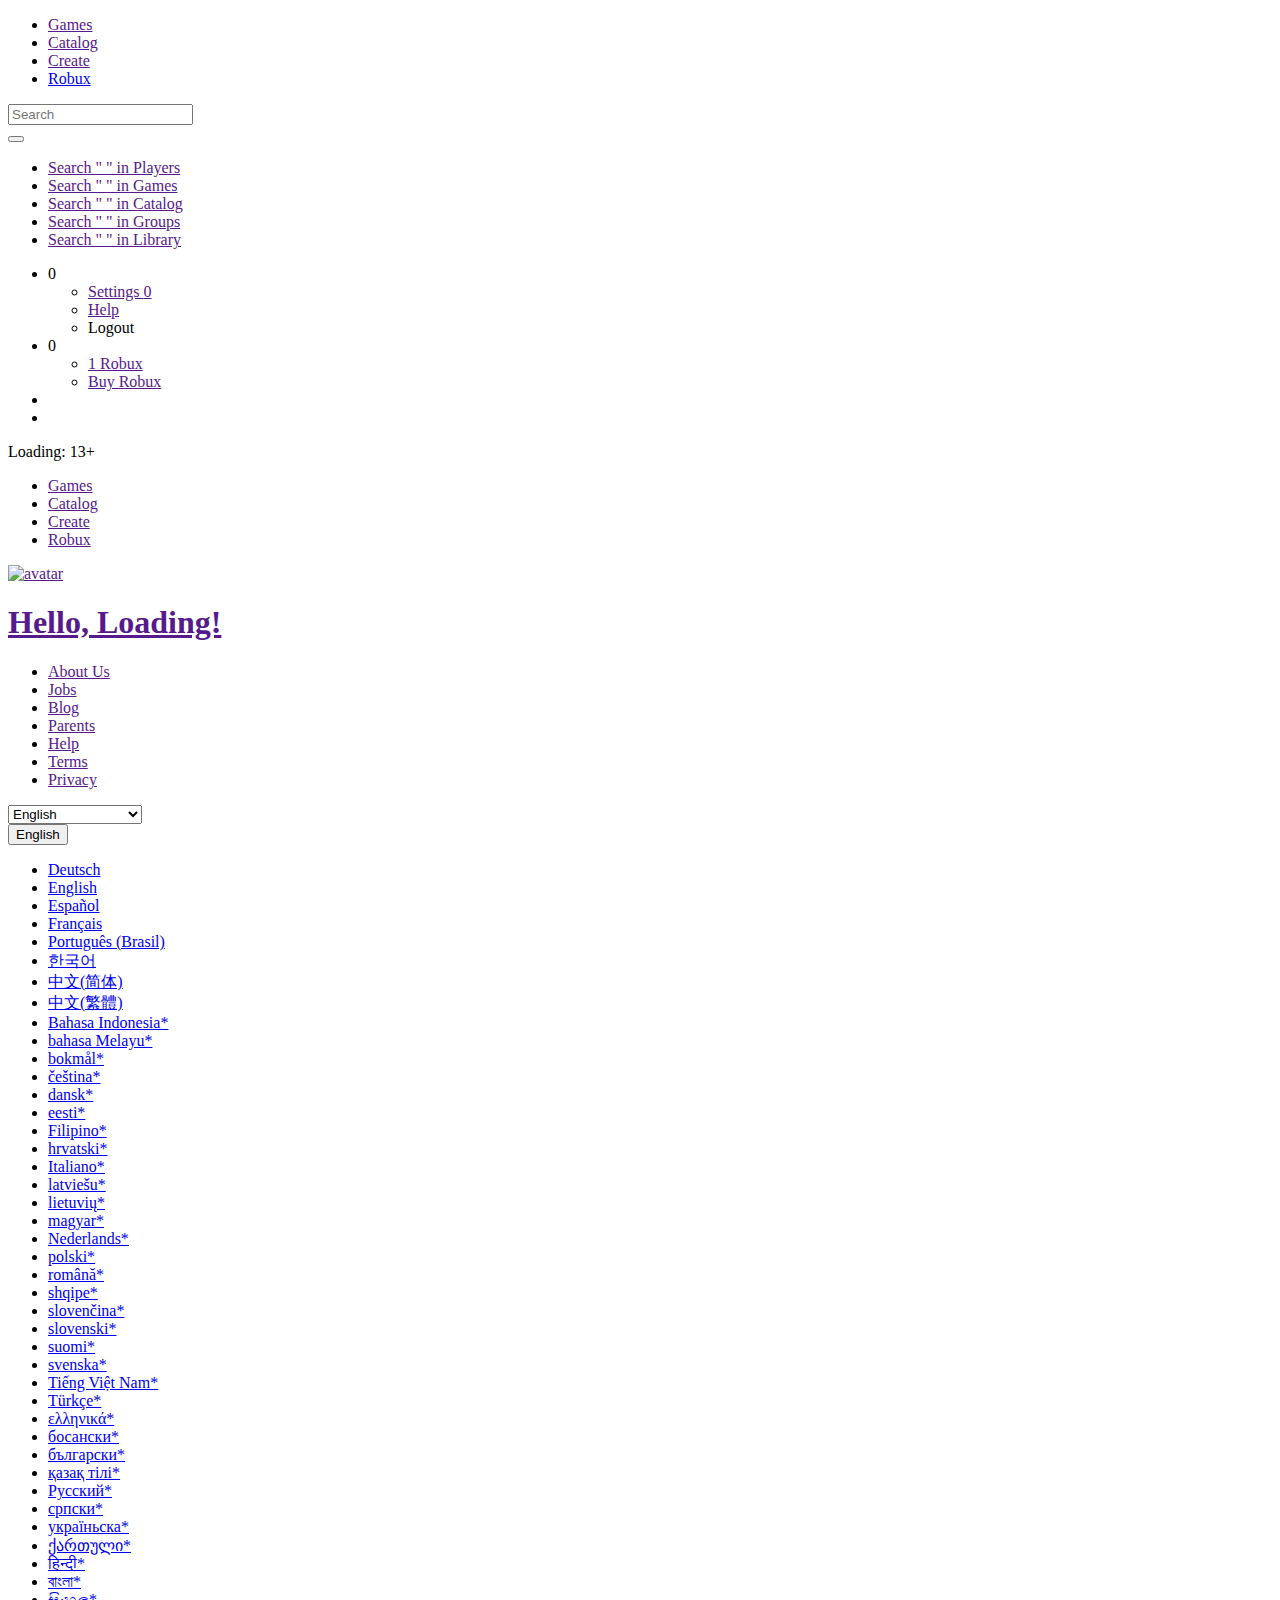
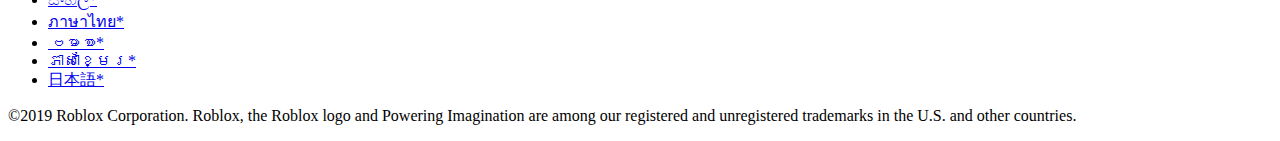
==== logged-in.html @ f9bdecb2 "Add files via upload" ====
<!DOCTYPE html>
<html>
  <head data-machine-id="WEB1970">
    <script src="scripts/account.js"></script>
    <style type="text/css">
      [uib-tooltip-popup].tooltip.top-left > .tooltip-arrow,[uib-tooltip-popup].tooltip.top-right > .tooltip-arrow,[uib-tooltip-popup].tooltip.bottom-left > .tooltip-arrow,[uib-tooltip-popup].tooltip.bottom-right > .tooltip-arrow,[uib-tooltip-popup].tooltip.left-top > .tooltip-arrow,[uib-tooltip-popup].tooltip.left-bottom > .tooltip-arrow,[uib-tooltip-popup].tooltip.right-top > .tooltip-arrow,[uib-tooltip-popup].tooltip.right-bottom > .tooltip-arrow,[uib-tooltip-html-popup].tooltip.top-left > .tooltip-arrow,[uib-tooltip-html-popup].tooltip.top-right > .tooltip-arrow,[uib-tooltip-html-popup].tooltip.bottom-left > .tooltip-arrow,[uib-tooltip-html-popup].tooltip.bottom-right > .tooltip-arrow,[uib-tooltip-html-popup].tooltip.left-top > .tooltip-arrow,[uib-tooltip-html-popup].tooltip.left-bottom > .tooltip-arrow,[uib-tooltip-html-popup].tooltip.right-top > .tooltip-arrow,[uib-tooltip-html-popup].tooltip.right-bottom > .tooltip-arrow,[uib-tooltip-template-popup].tooltip.top-left > .tooltip-arrow,[uib-tooltip-template-popup].tooltip.top-right > .tooltip-arrow,[uib-tooltip-template-popup].tooltip.bottom-left > .tooltip-arrow,[uib-tooltip-template-popup].tooltip.bottom-right > .tooltip-arrow,[uib-tooltip-template-popup].tooltip.left-top > .tooltip-arrow,[uib-tooltip-template-popup].tooltip.left-bottom > .tooltip-arrow,[uib-tooltip-template-popup].tooltip.right-top > .tooltip-arrow,[uib-tooltip-template-popup].tooltip.right-bottom > .tooltip-arrow,[uib-popover-popup].popover.top-left > .arrow,[uib-popover-popup].popover.top-right > .arrow,[uib-popover-popup].popover.bottom-left > .arrow,[uib-popover-popup].popover.bottom-right > .arrow,[uib-popover-popup].popover.left-top > .arrow,[uib-popover-popup].popover.left-bottom > .arrow,[uib-popover-popup].popover.right-top > .arrow,[uib-popover-popup].popover.right-bottom > .arrow,[uib-popover-html-popup].popover.top-left > .arrow,[uib-popover-html-popup].popover.top-right > .arrow,[uib-popover-html-popup].popover.bottom-left > .arrow,[uib-popover-html-popup].popover.bottom-right > .arrow,[uib-popover-html-popup].popover.left-top > .arrow,[uib-popover-html-popup].popover.left-bottom > .arrow,[uib-popover-html-popup].popover.right-top > .arrow,[uib-popover-html-popup].popover.right-bottom > .arrow,[uib-popover-template-popup].popover.top-left > .arrow,[uib-popover-template-popup].popover.top-right > .arrow,[uib-popover-template-popup].popover.bottom-left > .arrow,[uib-popover-template-popup].popover.bottom-right > .arrow,[uib-popover-template-popup].popover.left-top > .arrow,[uib-popover-template-popup].popover.left-bottom > .arrow,[uib-popover-template-popup].popover.right-top > .arrow,[uib-popover-template-popup].popover.right-bottom > .arrow{
        top:auto;bottom:auto;left:auto;right:auto;margin:0;
      }
      [uib-popover-popup].popover,[uib-popover-html-popup].popover,[uib-popover-template-popup].popover{
        display:block !important;
      }
    </style>
    <style type="text/css">
      .uib-position-measure{
        display:block !important;
        visibility:hidden !important;
        position:absolute !important;
        top:-9999px !important;
        left:-9999px !important;
      }
      .uib-position-scrollbar-measure{
        position:absolute !important;
        top:-9999px !important;
        width:50px !important;
        height:50px !important;
        overflow:scroll !important;
      }
      .uib-position-body-scrollbar-measure{
        overflow:scroll !important;
      }
    </style>
    <style type="text/css">
      .ng-animate.item:not(.left):not(.right){
        -webkit-transition:0s ease-in-out left;
        transition:0s ease-in-out left;
      }
    </style>
    <style type="text/css">
      @charset "UTF-8";
      [ng\:cloak],[ng-cloak],[data-ng-cloak],[x-ng-cloak],.ng-cloak,.x-ng-cloak,.ng-hide:not(.ng-hide-animate){
        display:none !important;
      }
      ng\:form{
        display:block;
      }
      .ng-animate-shim{
        visibility:hidden;
      }
      .ng-anchor{
        position:absolute;
      }
    </style>
    <style type="text/css">
      [uib-tooltip-popup].tooltip.top-left > .tooltip-arrow,[uib-tooltip-popup].tooltip.top-right > .tooltip-arrow,[uib-tooltip-popup].tooltip.bottom-left > .tooltip-arrow,[uib-tooltip-popup].tooltip.bottom-right > .tooltip-arrow,[uib-tooltip-popup].tooltip.left-top > .tooltip-arrow,[uib-tooltip-popup].tooltip.left-bottom > .tooltip-arrow,[uib-tooltip-popup].tooltip.right-top > .tooltip-arrow,[uib-tooltip-popup].tooltip.right-bottom > .tooltip-arrow,[uib-tooltip-html-popup].tooltip.top-left > .tooltip-arrow,[uib-tooltip-html-popup].tooltip.top-right > .tooltip-arrow,[uib-tooltip-html-popup].tooltip.bottom-left > .tooltip-arrow,[uib-tooltip-html-popup].tooltip.bottom-right > .tooltip-arrow,[uib-tooltip-html-popup].tooltip.left-top > .tooltip-arrow,[uib-tooltip-html-popup].tooltip.left-bottom > .tooltip-arrow,[uib-tooltip-html-popup].tooltip.right-top > .tooltip-arrow,[uib-tooltip-html-popup].tooltip.right-bottom > .tooltip-arrow,[uib-tooltip-template-popup].tooltip.top-left > .tooltip-arrow,[uib-tooltip-template-popup].tooltip.top-right > .tooltip-arrow,[uib-tooltip-template-popup].tooltip.bottom-left > .tooltip-arrow,[uib-tooltip-template-popup].tooltip.bottom-right > .tooltip-arrow,[uib-tooltip-template-popup].tooltip.left-top > .tooltip-arrow,[uib-tooltip-template-popup].tooltip.left-bottom > .tooltip-arrow,[uib-tooltip-template-popup].tooltip.right-top > .tooltip-arrow,[uib-tooltip-template-popup].tooltip.right-bottom > .tooltip-arrow,[uib-popover-popup].popover.top-left > .arrow,[uib-popover-popup].popover.top-right > .arrow,[uib-popover-popup].popover.bottom-left > .arrow,[uib-popover-popup].popover.bottom-right > .arrow,[uib-popover-popup].popover.left-top > .arrow,[uib-popover-popup].popover.left-bottom > .arrow,[uib-popover-popup].popover.right-top > .arrow,[uib-popover-popup].popover.right-bottom > .arrow,[uib-popover-html-popup].popover.top-left > .arrow,[uib-popover-html-popup].popover.top-right > .arrow,[uib-popover-html-popup].popover.bottom-left > .arrow,[uib-popover-html-popup].popover.bottom-right > .arrow,[uib-popover-html-popup].popover.left-top > .arrow,[uib-popover-html-popup].popover.left-bottom > .arrow,[uib-popover-html-popup].popover.right-top > .arrow,[uib-popover-html-popup].popover.right-bottom > .arrow,[uib-popover-template-popup].popover.top-left > .arrow,[uib-popover-template-popup].popover.top-right > .arrow,[uib-popover-template-popup].popover.bottom-left > .arrow,[uib-popover-template-popup].popover.bottom-right > .arrow,[uib-popover-template-popup].popover.left-top > .arrow,[uib-popover-template-popup].popover.left-bottom > .arrow,[uib-popover-template-popup].popover.right-top > .arrow,[uib-popover-template-popup].popover.right-bottom > .arrow{
        top:auto;
        bottom:auto;
        left:auto;
        right:auto;
        margin:0;
      }
      [uib-popover-popup].popover,[uib-popover-html-popup].popover,[uib-popover-template-popup].popover{
        display:block !important;
      }
    </style>
    <style type="text/css">
      .uib-position-measure{
        display:block !important;
        visibility:hidden !important;
        position:absolute !important;
        top:-9999px !important;
        left:-9999px !important;
      }
      .uib-position-scrollbar-measure{
        position:absolute !important;
        top:-9999px !important;
        width:50px !important;
        height:50px !important;
        overflow:scroll !important;
      }
      .uib-position-body-scrollbar-measure{
        overflow:scroll !important;
      }
    </style>
    <style type="text/css">
      .ng-animate.item:not(.left):not(.right){
        -webkit-transition:0s ease-in-out left;
        transition:0s ease-in-out left;
      }
    </style>
    <style type="text/css">
      @charset "UTF-8";[ng\:cloak],[ng-cloak],[data-ng-cloak],[x-ng-cloak],.ng-cloak,.x-ng-cloak,.ng-hide:not(.ng-hide-animate){
        display:none !important;
      }
      ng\:form{
        display:block;
      }
      .ng-animate-shim{
        visibility:hidden;
      }
      .ng-anchor{
        position:absolute;
      }
    </style>
    <style type="text/css">
      [uib-tooltip-popup].tooltip.top-left > .tooltip-arrow,[uib-tooltip-popup].tooltip.top-right > .tooltip-arrow,[uib-tooltip-popup].tooltip.bottom-left > .tooltip-arrow,[uib-tooltip-popup].tooltip.bottom-right > .tooltip-arrow,[uib-tooltip-popup].tooltip.left-top > .tooltip-arrow,[uib-tooltip-popup].tooltip.left-bottom > .tooltip-arrow,[uib-tooltip-popup].tooltip.right-top > .tooltip-arrow,[uib-tooltip-popup].tooltip.right-bottom > .tooltip-arrow,[uib-tooltip-html-popup].tooltip.top-left > .tooltip-arrow,[uib-tooltip-html-popup].tooltip.top-right > .tooltip-arrow,[uib-tooltip-html-popup].tooltip.bottom-left > .tooltip-arrow,[uib-tooltip-html-popup].tooltip.bottom-right > .tooltip-arrow,[uib-tooltip-html-popup].tooltip.left-top > .tooltip-arrow,[uib-tooltip-html-popup].tooltip.left-bottom > .tooltip-arrow,[uib-tooltip-html-popup].tooltip.right-top > .tooltip-arrow,[uib-tooltip-html-popup].tooltip.right-bottom > .tooltip-arrow,[uib-tooltip-template-popup].tooltip.top-left > .tooltip-arrow,[uib-tooltip-template-popup].tooltip.top-right > .tooltip-arrow,[uib-tooltip-template-popup].tooltip.bottom-left > .tooltip-arrow,[uib-tooltip-template-popup].tooltip.bottom-right > .tooltip-arrow,[uib-tooltip-template-popup].tooltip.left-top > .tooltip-arrow,[uib-tooltip-template-popup].tooltip.left-bottom > .tooltip-arrow,[uib-tooltip-template-popup].tooltip.right-top > .tooltip-arrow,[uib-tooltip-template-popup].tooltip.right-bottom > .tooltip-arrow,[uib-popover-popup].popover.top-left > .arrow,[uib-popover-popup].popover.top-right > .arrow,[uib-popover-popup].popover.bottom-left > .arrow,[uib-popover-popup].popover.bottom-right > .arrow,[uib-popover-popup].popover.left-top > .arrow,[uib-popover-popup].popover.left-bottom > .arrow,[uib-popover-popup].popover.right-top > .arrow,[uib-popover-popup].popover.right-bottom > .arrow,[uib-popover-html-popup].popover.top-left > .arrow,[uib-popover-html-popup].popover.top-right > .arrow,[uib-popover-html-popup].popover.bottom-left > .arrow,[uib-popover-html-popup].popover.bottom-right > .arrow,[uib-popover-html-popup].popover.left-top > .arrow,[uib-popover-html-popup].popover.left-bottom > .arrow,[uib-popover-html-popup].popover.right-top > .arrow,[uib-popover-html-popup].popover.right-bottom > .arrow,[uib-popover-template-popup].popover.top-left > .arrow,[uib-popover-template-popup].popover.top-right > .arrow,[uib-popover-template-popup].popover.bottom-left > .arrow,[uib-popover-template-popup].popover.bottom-right > .arrow,[uib-popover-template-popup].popover.left-top > .arrow,[uib-popover-template-popup].popover.left-bottom > .arrow,[uib-popover-template-popup].popover.right-top > .arrow,[uib-popover-template-popup].popover.right-bottom > .arrow{
        top:auto;
        bottom:auto;
        left:auto;
        right:auto;
        margin:0;
      }
      [uib-popover-popup].popover,[uib-popover-html-popup].popover,[uib-popover-template-popup].popover{
        display:block !important;
      }
    </style>
    <style type="text/css">
      .uib-position-measure{
        display:block !important;
        visibility:hidden !important;
        position:absolute !important;
        top:-9999px !important;
        left:-9999px !important;
      }
      .uib-position-scrollbar-measure{
        position:absolute !important;
        top:-9999px !important;
        width:50px !important;
        height:50px !important;
        overflow:scroll !important;
      }
      .uib-position-body-scrollbar-measure{
        overflow:scroll !important;
      }
    </style>
    <style type="text/css">
      .ng-animate.item:not(.left):not(.right){
        -webkit-transition:0s ease-in-out left;
        transition:0s ease-in-out left;
      }
    </style>
    <style type="text/css">
      @charset "UTF-8";[ng\:cloak],[ng-cloak],[data-ng-cloak],[x-ng-cloak],.ng-cloak,.x-ng-cloak,.ng-hide:not(.ng-hide-animate){
        display:none !important;
      }
      ng\:form{
        display:block;
      }
      .ng-animate-shim{
        visibility:hidden;
      }
      .ng-anchor{
        position:absolute;
      }
    </style>
    <style type="text/css">
      [uib-tooltip-popup].tooltip.top-left > .tooltip-arrow,[uib-tooltip-popup].tooltip.top-right > .tooltip-arrow,[uib-tooltip-popup].tooltip.bottom-left > .tooltip-arrow,[uib-tooltip-popup].tooltip.bottom-right > .tooltip-arrow,[uib-tooltip-popup].tooltip.left-top > .tooltip-arrow,[uib-tooltip-popup].tooltip.left-bottom > .tooltip-arrow,[uib-tooltip-popup].tooltip.right-top > .tooltip-arrow,[uib-tooltip-popup].tooltip.right-bottom > .tooltip-arrow,[uib-tooltip-html-popup].tooltip.top-left > .tooltip-arrow,[uib-tooltip-html-popup].tooltip.top-right > .tooltip-arrow,[uib-tooltip-html-popup].tooltip.bottom-left > .tooltip-arrow,[uib-tooltip-html-popup].tooltip.bottom-right > .tooltip-arrow,[uib-tooltip-html-popup].tooltip.left-top > .tooltip-arrow,[uib-tooltip-html-popup].tooltip.left-bottom > .tooltip-arrow,[uib-tooltip-html-popup].tooltip.right-top > .tooltip-arrow,[uib-tooltip-html-popup].tooltip.right-bottom > .tooltip-arrow,[uib-tooltip-template-popup].tooltip.top-left > .tooltip-arrow,[uib-tooltip-template-popup].tooltip.top-right > .tooltip-arrow,[uib-tooltip-template-popup].tooltip.bottom-left > .tooltip-arrow,[uib-tooltip-template-popup].tooltip.bottom-right > .tooltip-arrow,[uib-tooltip-template-popup].tooltip.left-top > .tooltip-arrow,[uib-tooltip-template-popup].tooltip.left-bottom > .tooltip-arrow,[uib-tooltip-template-popup].tooltip.right-top > .tooltip-arrow,[uib-tooltip-template-popup].tooltip.right-bottom > .tooltip-arrow,[uib-popover-popup].popover.top-left > .arrow,[uib-popover-popup].popover.top-right > .arrow,[uib-popover-popup].popover.bottom-left > .arrow,[uib-popover-popup].popover.bottom-right > .arrow,[uib-popover-popup].popover.left-top > .arrow,[uib-popover-popup].popover.left-bottom > .arrow,[uib-popover-popup].popover.right-top > .arrow,[uib-popover-popup].popover.right-bottom > .arrow,[uib-popover-html-popup].popover.top-left > .arrow,[uib-popover-html-popup].popover.top-right > .arrow,[uib-popover-html-popup].popover.bottom-left > .arrow,[uib-popover-html-popup].popover.bottom-right > .arrow,[uib-popover-html-popup].popover.left-top > .arrow,[uib-popover-html-popup].popover.left-bottom > .arrow,[uib-popover-html-popup].popover.right-top > .arrow,[uib-popover-html-popup].popover.right-bottom > .arrow,[uib-popover-template-popup].popover.top-left > .arrow,[uib-popover-template-popup].popover.top-right > .arrow,[uib-popover-template-popup].popover.bottom-left > .arrow,[uib-popover-template-popup].popover.bottom-right > .arrow,[uib-popover-template-popup].popover.left-top > .arrow,[uib-popover-template-popup].popover.left-bottom > .arrow,[uib-popover-template-popup].popover.right-top > .arrow,[uib-popover-template-popup].popover.right-bottom > .arrow{
        top:auto;
        bottom:auto;
        left:auto;
        right:auto;
        margin:0;
      }
      [uib-popover-popup].popover,[uib-popover-html-popup].popover,[uib-popover-template-popup].popover{
        display:block !important;
      }
    </style>
    <style type="text/css">
      .uib-position-measure{
        display:block !important;
        visibility:hidden !important;
        position:absolute !important;
        top:-9999px !important;
        left:-9999px !important;
      }
      .uib-position-scrollbar-measure{
        position:absolute !important;
        top:-9999px !important;
        width:50px !important;
        height:50px !important;
        overflow:scroll !important;
      }
      .uib-position-body-scrollbar-measure{
        overflow:scroll !important;
      }
    </style>
    <style type="text/css">
      .ng-animate.item:not(.left):not(.right){
        -webkit-transition:0s ease-in-out left;
        transition:0s ease-in-out left;
      }
    </style>
    <style type="text/css">
      @charset "UTF-8";[ng\:cloak],[ng-cloak],[data-ng-cloak],[x-ng-cloak],.ng-cloak,.x-ng-cloak,.ng-hide:not(.ng-hide-animate){
        display:none !important;
      }
      ng\:form{
        display:block;
      }
      .ng-animate-shim{
        visibility:hidden;
      }
      .ng-anchor{
        position:absolute;
      }
    </style>
    <title>Home - Roblox</title>
    <meta http-equiv="X-UA-Compatible" content="IE=edge,requiresActiveX=true">
    <meta charset="UTF-8">
    <meta name="viewport" content="width=device-width, initial-scale=1">
    <link rel="stylesheet" data-bundlename="StyleGuide" href="css/1.css">
    <link rel="stylesheet" href="css/2.css">
  </head>
  <body id="rbx-body" class="rbx-body dark-theme gotham-font" data-performance-relative-value="0.005" data-internal-page-name="Home" data-send-event-percentage="0" onload="loadProfile()">
    <div id="wrap" class="wrap no-gutter-ads logged-in" data-gutter-ads-enabled="false">
      <div id="header" class="navbar-fixed-top rbx-header dark-theme gotham-font" data-isauthenticated="true" role="navigation">
        <div class="container-fluid">
          <div class="rbx-navbar-header">
            <div data-behavior="nav-notification" class="rbx-nav-collapse" onselectstart="return false">
              <span class="icon-nav-menu"></span>
            </div>
            <div class="navbar-header">
              <a class="navbar-brand" href="">
                <span class="icon-logo"></span>
                <span class="icon-logo-r"></span>
              </a>
            </div>
          </div>
          <ul class="nav rbx-navbar hidden-xs hidden-sm col-md-4 col-lg-3">
            <li class="cursor-pointer">
              <a class="font-header-2 nav-menu-title text-header" href="">Games</a>
            </li>
            <li class="cursor-pointer">
              <a class="font-header-2 nav-menu-title text-header" href="">Catalog</a>
            </li>
            <li class="cursor-pointer">
              <a class="font-header-2 nav-menu-title text-header" href="">Create</a>
            </li>
            <li class="cursor-pointer">
              <a class="font-header-2 buy-robux nav-menu-title text-header" href="robux.html">Robux</a>
            </li>
          </ul>
            <div id="navbar-universal-search" class="navbar-left rbx-navbar-search col-xs-5 col-sm-6 col-md-3" data-behavior="univeral-search" role="search">
              <div class="input-group"><input id="navbar-search-input" class="form-control input-field" type="text" placeholder="Search" maxlength="120">
                <div class="input-group-btn">
                  <button id="navbar-search-btn" class="input-addon-btn" type="submit">
                    <span class="icon-nav-search"></span>
                  </button>
                </div>
              </div>
              <ul data-toggle="dropdown-menu" class="dropdown-menu" role="menu">
                <li class="rbx-navbar-search-option rbx-clickable-li selected" data-searchurl="">
                  <a class="rbx-navbar-search-anchor" href="">
                    <span class="rbx-navbar-search-text"> Search "
                      <span class="rbx-navbar-search-string"></span>" in Players
                    </span>
                  </a>
                </li>
                <li class="rbx-navbar-search-option rbx-clickable-li" data-searchurl="">
                  <a class="rbx-navbar-search-anchor" href="">
                    <span class="rbx-navbar-search-text"> Search "
                      <span class="rbx-navbar-search-string"></span>" in Games
                    </span>
                  </a>
                </li>
                <li class="rbx-navbar-search-option rbx-clickable-li" data-searchurl="">
                  <a class="rbx-navbar-search-anchor" href="">
                    <span class="rbx-navbar-search-text"> Search "
                      <span class="rbx-navbar-search-string"></span>" in Catalog
                    </span>
                  </a>
                </li>
                <li class="rbx-navbar-search-option rbx-clickable-li" data-searchurl="">
                  <a class="rbx-navbar-search-anchor" href="">
                    <span class="rbx-navbar-search-text"> Search "
                      <span class="rbx-navbar-search-string"></span>" in Groups
                    </span>
                  </a>
                </li>
                <li class="rbx-navbar-search-option rbx-clickable-li" data-searchurl="">
                  <a class="rbx-navbar-search-anchor" href="">
                    <span class="rbx-navbar-search-text"> Search "
                      <span class="rbx-navbar-search-string"></span>" in Library
                    </span>
                  </a>
                </li>
              </ul>
            </div>
            <div class="navbar-right rbx-navbar-right">
              <ul class="nav navbar-right rbx-navbar-icon-group">
                <li id="navbar-setting" class="navbar-icon-item">
                  <a class="rbx-menu-item roblox-popover-close" data-toggle="popover" data-bind="popover-setting" data-viewport="#header" data-original-title="" title="">
                    <span class="icon-nav-settings roblox-popover-close" id="nav-settings"></span>
                    <span class="notification-red notification nav-setting-highlight hidden">0</span>
                  </a>
                  <div class="rbx-popover-content" data-toggle="popover-setting">
                    <ul class="dropdown-menu" role="menu">
                      <li>
                        <a class="rbx-menu-item" href=""> Settings
                          <span class="notification-blue notification nav-setting-highlight hidden">0</span>
                        </a>
                      </li>
                      <li>
                        <a class="rbx-menu-item" href="" target="_blank">Help</a>
                      </li>
                      <li>
                        <a class="rbx-menu-item" data-behavior="logout" data-bind="">Logout</a>
                      </li>
                    </ul>
                  </div>
                </li>
                <li id="navbar-robux" class="navbar-icon-item">
                  <a id="nav-robux-icon" class="nav-robux-icon rbx-menu-item" data-toggle="popover" data-bind="popover-robux" data-original-title="" title="">
                    <span class="icon-nav-robux roblox-popover-close" id="nav-robux"></span>
                    <span class="rbx-text-navbar-right text-header" id="nav-robux-amount">0</span>
                  </a>
                  <div class="rbx-popover-content" data-toggle="popover-robux">
                    <ul class="dropdown-menu" role="menu">
                      <li>
                        <a href="" id="nav-robux-balance" class="rbx-menu-item">1&nbsp;Robux</a>
                      </li>
                      <li>
                        <a href="" class="rbx-menu-item">Buy Robux</a>
                      </li>
                    </ul>
                  </div>
                </li>
                <li class="navbar-icon-item navbar-stream">
                  <div class="notification-stream" ng-class="{'inApp': library.inApp}" id="notification-stream-icon-container" notification-stream-icon="">
                    <a id="nav-ns-icon" class="roblox-popover rbx-menu-item notification-stream-icon" data-bind="notification-stream-base" data-container="notification-stream-container" notification-indicator="">
                      <span class="icon-nav-notification-stream" id="nav-notifications"></span>
                      <span class="notification-red notification ng-binding ng-hide" ng-show="layout.unreadNotifications > 0 &amp;&amp; (!layout.isNotificationContentOpen)">  </span>
                    </a>
                  </div>
                </li>
                <li class="rbx-navbar-right-search" data-toggle="toggle-search">
                  <a class="rbx-menu-icon rbx-menu-item">
                    <span class="icon-nav-search-white"></span>
                  </a>
                </li>
              </ul>
              <div class="xsmall age-bracket-label text-header">
                <span class="age-bracket-label-username font-caption-header">Loading: </span>13+
              </div>
            </div>
            <ul class="nav rbx-navbar hidden-md hidden-lg col-xs-12">
              <li class="cursor-pointer">
                <a class="font-header-2 nav-menu-title text-header" href="">Games</a>
              </li>
              <li class="cursor-pointer">
                <a class="font-header-2 nav-menu-title text-header" href="">Catalog</a>
              </li>
              <li class="cursor-pointer">
                <a class="font-header-2 nav-menu-title text-header" href="">Create</a>
              </li>
              <li class="cursor-pointer">
                <a class="font-header-2 buy-robux nav-menu-title text-header" href="">Robux</a>
              </li>
            </ul>
          </div>
        </div>
        <div class="container-main">
          <div class="content">
            <div id="HomeContainer" class="row home-container">
              <div class="col-xs-12 home-header">
                <a href="" class="avatar avatar-headshot-lg">
                  <img alt="avatar" src="https://tr.rbxcdn.com/61621a5b458745c3bfc67bb46b668fc0/150/150/AvatarHeadshot/Png" id="home-avatar-thumb" class="avatar-card-image">
                </a>
                <div class="home-header-content non-bc">
                  <h1>
                    <a href=""> Hello, Loading! </a>
                  </h1>
                </div>
              </div>
            </div>
          </div>
        </div>
        <footer class="container-footer">
          <div class="footer">
            <ul class="row footer-links">
              <li class="footer-link">
                <a href="" class="text-footer-nav roblox-interstitial" target="_blank"> About Us </a>
              </li>
              <li class="footer-link">
                <a href="" class="text-footer-nav roblox-interstitial" target="_blank"> Jobs </a>
              </li>
              <li class="footer-link">
                <a href="" class="text-footer-nav" target="_blank"> Blog </a>
              </li>
              <li class="footer-link">
                <a href="" class="text-footer-nav roblox-interstitial" target="_blank"> Parents </a>
              </li>
              <li class="footer-link">
                <a href="" class="text-footer-nav roblox-interstitial" target="_blank"> Help </a>
              </li>
              <li class="footer-link">
                <a href="" class="text-footer-nav" target="_blank"> Terms </a>
              </li>
              <li class="footer-link">
                <a href="" class="text-footer-nav privacy" target="_blank"> Privacy </a>
              </li>
            </ul>
            <div class="row copyright-wrapper">
              <div class="col-sm-6 col-md-3">
                <div class="rbx-select-group icon-dropdown">
                  <select class="rbx-select language-select" id="language-switcher">
                    <option value="de_de" data-is-supported="true"> Deutsch </option>
                    <option value="en_us" data-is-supported="true" selected=""> English </option>
                    <option value="es_es" data-is-supported="true"> Español </option>
                    <option value="fr_fr" data-is-supported="true"> Français </option>
                    <option value="pt_br" data-is-supported="true"> Português (Brasil) </option>
                    <option value="ko_kr" data-is-supported="true"> 한국어 </option>
                    <option value="zh_cn" data-is-supported="true"> 中文(简体) </option>
                    <option value="zh_tw" data-is-supported="true"> 中文(繁體) </option>
                    <option value="id_id" data-is-supported="false"> Bahasa Indonesia* </option>
                    <option value="ms_my" data-is-supported="false"> bahasa Melayu* </option>
                    <option value="nb_no" data-is-supported="false"> bokmål* </option>
                    <option value="cs_cz" data-is-supported="false"> čeština* </option>
                    <option value="da_dk" data-is-supported="false"> dansk* </option>
                    <option value="et_ee" data-is-supported="false"> eesti* </option>
                    <option value="fil_ph" data-is-supported="false"> Filipino* </option>
                    <option value="hr_hr" data-is-supported="false"> hrvatski* </option>
                    <option value="it_it" data-is-supported="false"> Italiano* </option>
                    <option value="lv_lv" data-is-supported="false"> latviešu* </option>
                    <option value="lt_lt" data-is-supported="false"> lietuvių* </option>
                    <option value="hu_hu" data-is-supported="false"> magyar* </option>
                    <option value="nl_nl" data-is-supported="false"> Nederlands* </option>
                    <option value="pl_pl" data-is-supported="false"> polski* </option>
                    <option value="ro_ro" data-is-supported="false"> română* </option>
                    <option value="sq_al" data-is-supported="false"> shqipe* </option>
                    <option value="sk_sk" data-is-supported="false"> slovenčina* </option>
                    <option value="sl_sl" data-is-supported="false"> slovenski* </option>
                    <option value="fi_fi" data-is-supported="false"> suomi* </option>
                    <option value="sv_se" data-is-supported="false"> svenska* </option>
                    <option value="vi_vn" data-is-supported="false"> Tiếng Việt Nam* </option>
                    <option value="tr_tr" data-is-supported="false"> Türkçe* </option>
                    <option value="el_gr" data-is-supported="false"> ελληνικά* </option>
                    <option value="bs_ba" data-is-supported="false"> босански* </option>
                    <option value="bg_bg" data-is-supported="false"> български* </option>
                    <option value="kk_kz" data-is-supported="false"> қазақ тілі* </option>
                    <option value="ru_ru" data-is-supported="false"> Русский* </option>
                    <option value="sr_rs" data-is-supported="false"> српски* </option>
                    <option value="uk_ua" data-is-supported="false"> україньска* </option>
                    <option value="ka_ge" data-is-supported="false"> ქართული* </option>
                    <option value="hi_in" data-is-supported="false"> हिन्दी* </option>
                    <option value="bn_bd" data-is-supported="false"> বাংলা* </option>
                    <option value="si_lk" data-is-supported="false"> සිංහල* </option>
                    <option value="th_th" data-is-supported="false"> ภาษาไทย* </option>
                    <option value="my_mm" data-is-supported="false"> ဗမာစာ* </option>
                    <option value="km_kh" data-is-supported="false"> ភាសាខ្មែរ* </option>
                    <option value="ja_jp" data-is-supported="false"> 日本語* </option>
                  </select>
                  <span class="icon-arrow icon-down-16x16"></span>
                </div>
                <div class="input-group-btn">
                  <button type="button" class="input-dropdown-btn" data-toggle="dropdown">
                    <span class="icon-globe"></span>
                    <span class="rbx-selection-label" data-bind="label"> English </span>
                    <span class="icon-down-16x16"></span>
                  </button>
                  <ul data-toggle="dropdown-menu" class="dropdown-menu" role="menu">
                    <li>
                      <a href="#" class="locale-option" data-locale="de_de" data-is-supported="true"> Deutsch </a>
                    </li>
                    <li>
                      <a href="#" class="locale-option" data-locale="en_us" data-is-supported="true"> English </a>
                    </li>
                    <li>
                      <a href="#" class="locale-option" data-locale="es_es" data-is-supported="true"> Español </a>
                    </li>
                    <li>
                      <a href="#" class="locale-option" data-locale="fr_fr" data-is-supported="true"> Français </a>
                    </li>
                    <li>
                      <a href="#" class="locale-option" data-locale="pt_br" data-is-supported="true"> Português (Brasil) </a>
                    </li>
                    <li>
                      <a href="#" class="locale-option" data-locale="ko_kr" data-is-supported="true"> 한국어 </a>
                    </li>
                    <li>
                      <a href="#" class="locale-option" data-locale="zh_cn" data-is-supported="true"> 中文(简体) </a>
                    </li>
                    <li>
                      <a href="#" class="locale-option" data-locale="zh_tw" data-is-supported="true"> 中文(繁體) </a>
                    </li>
                    <li>
                      <a href="#" class="locale-option" data-locale="id_id" data-is-supported="false"> Bahasa Indonesia* </a>
                    </li>
                    <li>
                      <a href="#" class="locale-option" data-locale="ms_my" data-is-supported="false"> bahasa Melayu* </a>
                    </li>
                    <li>
                      <a href="#" class="locale-option" data-locale="nb_no" data-is-supported="false"> bokmål* </a>
                    </li>
                    <li>
                      <a href="#" class="locale-option" data-locale="cs_cz" data-is-supported="false"> čeština* </a>
                    </li>
                    <li>
                      <a href="#" class="locale-option" data-locale="da_dk" data-is-supported="false"> dansk* </a>
                    </li>
                    <li>
                      <a href="#" class="locale-option" data-locale="et_ee" data-is-supported="false"> eesti* </a>
                    </li>
                    <li>
                      <a href="#" class="locale-option" data-locale="fil_ph" data-is-supported="false"> Filipino* </a>
                    </li>
                    <li>
                      <a href="#" class="locale-option" data-locale="hr_hr" data-is-supported="false"> hrvatski* </a>
                    </li>
                    <li>
                      <a href="#" class="locale-option" data-locale="it_it" data-is-supported="false"> Italiano* </a>
                    </li>
                    <li>
                      <a href="#" class="locale-option" data-locale="lv_lv" data-is-supported="false"> latviešu* </a>
                    </li>
                    <li>
                      <a href="#" class="locale-option" data-locale="lt_lt" data-is-supported="false"> lietuvių* </a>
                    </li>
                    <li>
                      <a href="#" class="locale-option" data-locale="hu_hu" data-is-supported="false"> magyar* </a>
                    </li>
                    <li>
                      <a href="#" class="locale-option" data-locale="nl_nl" data-is-supported="false"> Nederlands* </a>
                    </li>
                    <li>
                      <a href="#" class="locale-option" data-locale="pl_pl" data-is-supported="false"> polski* </a>
                    </li>
                    <li>
                      <a href="#" class="locale-option" data-locale="ro_ro" data-is-supported="false"> română* </a>
                    </li>
                    <li>
                      <a href="#" class="locale-option" data-locale="sq_al" data-is-supported="false"> shqipe* </a>
                    </li>
                    <li>
                      <a href="#" class="locale-option" data-locale="sk_sk" data-is-supported="false"> slovenčina* </a>
                    </li>
                    <li>
                      <a href="#" class="locale-option" data-locale="sl_sl" data-is-supported="false"> slovenski* </a>
                    </li>
                    <li>
                      <a href="#" class="locale-option" data-locale="fi_fi" data-is-supported="false"> suomi* </a>
                    </li>
                    <li>
                      <a href="#" class="locale-option" data-locale="sv_se" data-is-supported="false"> svenska* </a>
                    </li>
                    <li>
                      <a href="#" class="locale-option" data-locale="vi_vn" data-is-supported="false"> Tiếng Việt Nam* </a>
                    </li>
                    <li>
                      <a href="#" class="locale-option" data-locale="tr_tr" data-is-supported="false"> Türkçe* </a>
                    </li>
                    <li>
                      <a href="#" class="locale-option" data-locale="el_gr" data-is-supported="false"> ελληνικά* </a>
                    </li>
                    <li>
                      <a href="#" class="locale-option" data-locale="bs_ba" data-is-supported="false"> босански* </a>
                    </li>
                    <li>
                      <a href="#" class="locale-option" data-locale="bg_bg" data-is-supported="false"> български* </a>
                    </li>
                    <li>
                      <a href="#" class="locale-option" data-locale="kk_kz" data-is-supported="false"> қазақ тілі* </a>
                    </li>
                    <li>
                      <a href="#" class="locale-option" data-locale="ru_ru" data-is-supported="false"> Русский* </a>
                    </li>
                    <li>
                      <a href="#" class="locale-option" data-locale="sr_rs" data-is-supported="false"> српски* </a>
                    </li>
                    <li>
                      <a href="#" class="locale-option" data-locale="uk_ua" data-is-supported="false"> україньска* </a>
                    </li>
                    <li>
                      <a href="#" class="locale-option" data-locale="ka_ge" data-is-supported="false"> ქართული* </a>
                    </li>
                    <li>
                      <a href="#" class="locale-option" data-locale="hi_in" data-is-supported="false"> हिन्दी* </a>
                    </li>
                    <li>
                      <a href="#" class="locale-option" data-locale="bn_bd" data-is-supported="false"> বাংলা* </a>
                    </li>
                    <li>
                      <a href="#" class="locale-option" data-locale="si_lk" data-is-supported="false"> සිංහල* </a>
                    </li>
                    <li>
                      <a href="#" class="locale-option" data-locale="th_th" data-is-supported="false"> ภาษาไทย* </a>
                    </li>
                    <li>
                      <a href="#" class="locale-option" data-locale="my_mm" data-is-supported="false"> ဗမာစာ* </a>
                    </li>
                    <li>
                      <a href="#" class="locale-option" data-locale="km_kh" data-is-supported="false"> ភាសាខ្មែរ* </a>
                    </li>
                    <li>
                      <a href="#" class="locale-option" data-locale="ja_jp" data-is-supported="false"> 日本語* </a>
                    </li>
                  </ul>
                </div>
              </div>
              <div class="col-sm-6 col-md-9">
                <p class="text-footer footer-note">©2019 Roblox Corporation. Roblox, the Roblox logo and Powering Imagination are among our registered and unregistered trademarks in the U.S. and other countries.</p>
              </div>
            </div>
          </div>
        </footer>
      </div>
  </body>
</html>
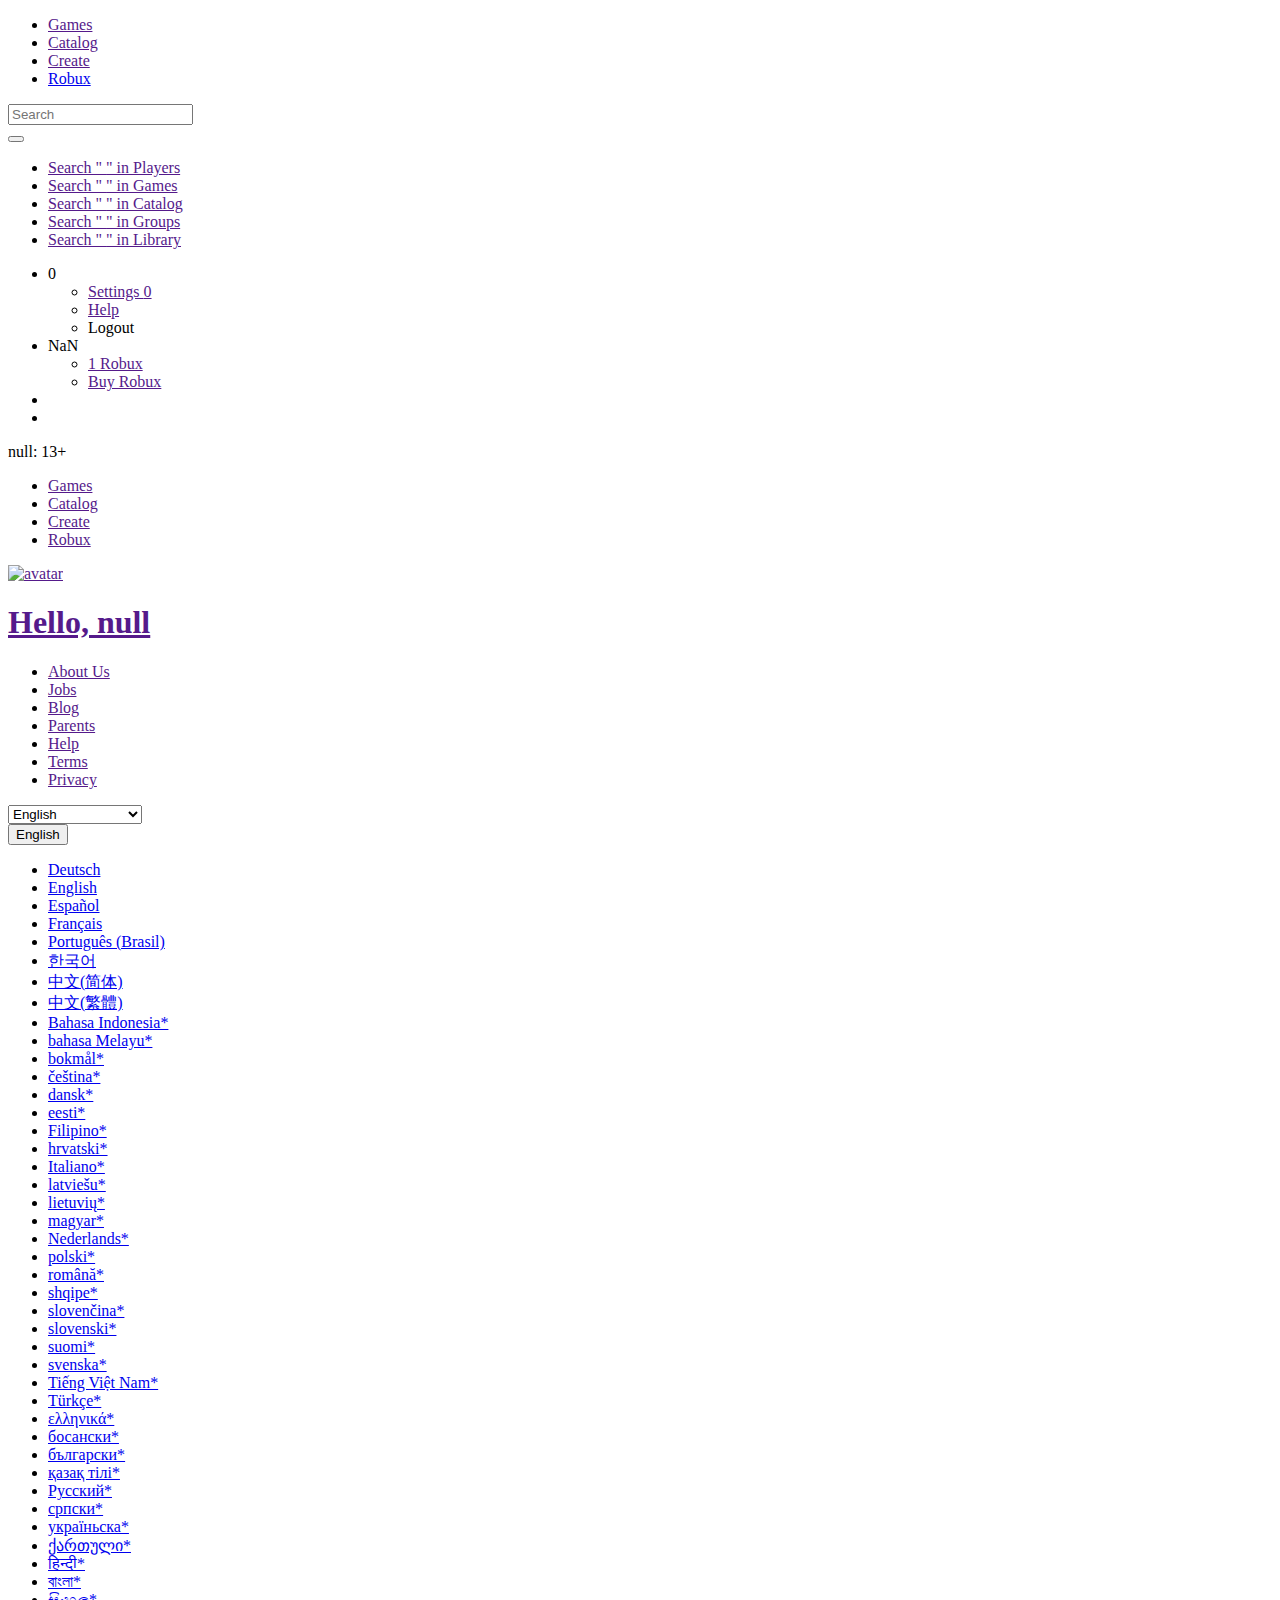
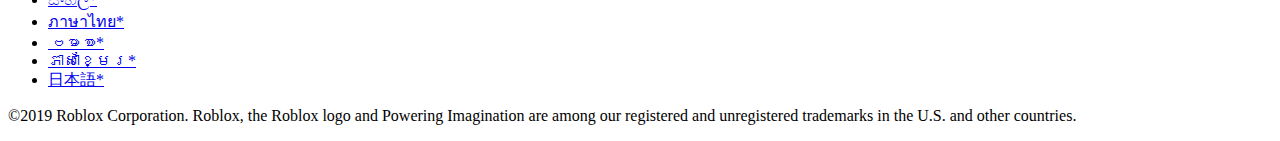
==== commit 2d0678aa: "Update logged-in.html" ====
--- a/logged-in.html
+++ b/logged-in.html
@@ -1,6 +1,7 @@
 <!DOCTYPE html>
 <html>
   <head data-machine-id="WEB1970">
+    <link href="main.png" rel="icon">
     <script src="scripts/account.js"></script>
     <style type="text/css">
       [uib-tooltip-popup].tooltip.top-left > .tooltip-arrow,[uib-tooltip-popup].tooltip.top-right > .tooltip-arrow,[uib-tooltip-popup].tooltip.bottom-left > .tooltip-arrow,[uib-tooltip-popup].tooltip.bottom-right > .tooltip-arrow,[uib-tooltip-popup].tooltip.left-top > .tooltip-arrow,[uib-tooltip-popup].tooltip.left-bottom > .tooltip-arrow,[uib-tooltip-popup].tooltip.right-top > .tooltip-arrow,[uib-tooltip-popup].tooltip.right-bottom > .tooltip-arrow,[uib-tooltip-html-popup].tooltip.top-left > .tooltip-arrow,[uib-tooltip-html-popup].tooltip.top-right > .tooltip-arrow,[uib-tooltip-html-popup].tooltip.bottom-left > .tooltip-arrow,[uib-tooltip-html-popup].tooltip.bottom-right > .tooltip-arrow,[uib-tooltip-html-popup].tooltip.left-top > .tooltip-arrow,[uib-tooltip-html-popup].tooltip.left-bottom > .tooltip-arrow,[uib-tooltip-html-popup].tooltip.right-top > .tooltip-arrow,[uib-tooltip-html-popup].tooltip.right-bottom > .tooltip-arrow,[uib-tooltip-template-popup].tooltip.top-left > .tooltip-arrow,[uib-tooltip-template-popup].tooltip.top-right > .tooltip-arrow,[uib-tooltip-template-popup].tooltip.bottom-left > .tooltip-arrow,[uib-tooltip-template-popup].tooltip.bottom-right > .tooltip-arrow,[uib-tooltip-template-popup].tooltip.left-top > .tooltip-arrow,[uib-tooltip-template-popup].tooltip.left-bottom > .tooltip-arrow,[uib-tooltip-template-popup].tooltip.right-top > .tooltip-arrow,[uib-tooltip-template-popup].tooltip.right-bottom > .tooltip-arrow,[uib-popover-popup].popover.top-left > .arrow,[uib-popover-popup].popover.top-right > .arrow,[uib-popover-popup].popover.bottom-left > .arrow,[uib-popover-popup].popover.bottom-right > .arrow,[uib-popover-popup].popover.left-top > .arrow,[uib-popover-popup].popover.left-bottom > .arrow,[uib-popover-popup].popover.right-top > .arrow,[uib-popover-popup].popover.right-bottom > .arrow,[uib-popover-html-popup].popover.top-left > .arrow,[uib-popover-html-popup].popover.top-right > .arrow,[uib-popover-html-popup].popover.bottom-left > .arrow,[uib-popover-html-popup].popover.bottom-right > .arrow,[uib-popover-html-popup].popover.left-top > .arrow,[uib-popover-html-popup].popover.left-bottom > .arrow,[uib-popover-html-popup].popover.right-top > .arrow,[uib-popover-html-popup].popover.right-bottom > .arrow,[uib-popover-template-popup].popover.top-left > .arrow,[uib-popover-template-popup].popover.top-right > .arrow,[uib-popover-template-popup].popover.bottom-left > .arrow,[uib-popover-template-popup].popover.bottom-right > .arrow,[uib-popover-template-popup].popover.left-top > .arrow,[uib-popover-template-popup].popover.left-bottom > .arrow,[uib-popover-template-popup].popover.right-top > .arrow,[uib-popover-template-popup].popover.right-bottom > .arrow{
@@ -363,7 +364,7 @@
             <div id="HomeContainer" class="row home-container">
               <div class="col-xs-12 home-header">
                 <a href="" class="avatar avatar-headshot-lg">
-                  <img alt="avatar" src="https://tr.rbxcdn.com/61621a5b458745c3bfc67bb46b668fc0/150/150/AvatarHeadshot/Png" id="home-avatar-thumb" class="avatar-card-image">
+                  <img alt="avatar" src="user.png" id="home-avatar-thumb" class="avatar-card-image">
                 </a>
                 <div class="home-header-content non-bc">
                   <h1>
